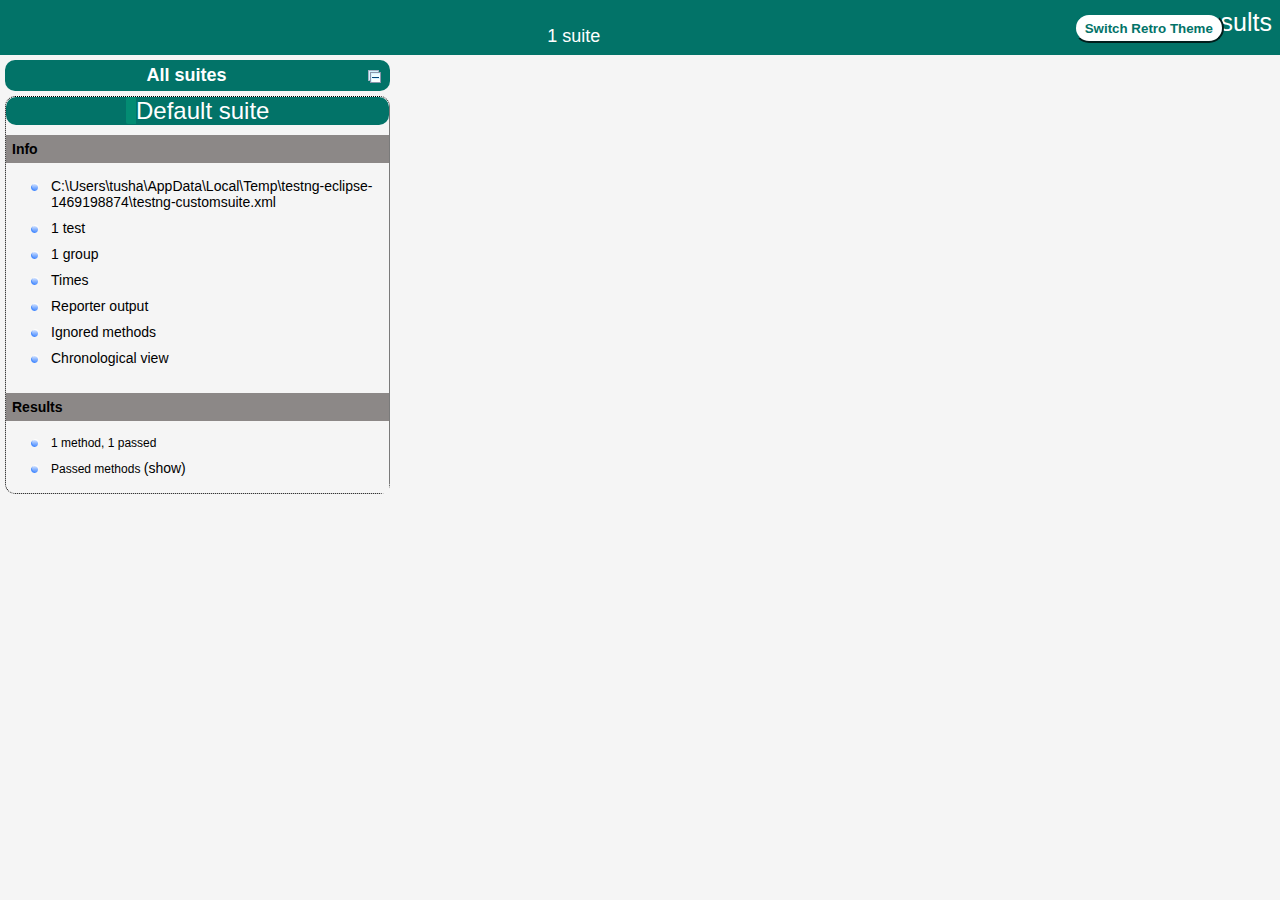
==== test-output/index.html @ a18cbc31 "First commit" ====
<!DOCTYPE html>

<html>
  <head>
  <meta charset='utf-8'>
  <title>TestNG reports</title>

    <link type="text/css" href="testng-reports1.css" rel="stylesheet" id="ultra" />
    <link type="text/css" href="testng-reports.css" rel="stylesheet" id="retro" disabled="false"/>
    <script type="text/javascript" src="jquery-3.6.0.min.js"></script>
    <script type="text/javascript" src="testng-reports.js"></script>
    <script type="text/javascript" src="https://www.google.com/jsapi"></script>
    <script type='text/javascript'>
      google.load('visualization', '1', {packages:['table']});
      google.setOnLoadCallback(drawTable);
      var suiteTableInitFunctions = new Array();
      var suiteTableData = new Array();
    </script>
    <!--
      <script type="text/javascript" src="jquery-ui/js/jquery-ui-1.8.16.custom.min.js"></script>
     -->
  </head>

  <body>    <div class="top-banner-root">
      <span class="top-banner-title-font">Test results</span>
      <button id="button" class="button">Switch Retro Theme</button> <!-- button -->
      <br/>
      <span class="top-banner-font-1">1 suite</span>
    </div> <!-- top-banner-root -->
    <div class="navigator-root">
      <div class="navigator-suite-header">
        <span>All suites</span>
        <a href="#" title="Collapse/expand all the suites" class="collapse-all-link">
          <img src="collapseall.gif" class="collapse-all-icon">
          </img> <!-- collapse-all-icon -->
        </a> <!-- collapse-all-link -->
      </div> <!-- navigator-suite-header -->
      <div class="suite">
        <div class="rounded-window">
          <div class="suite-header light-rounded-window-top">
            <a href="#" panel-name="suite-Default_suite" class="navigator-link">
              <span class="suite-name border-passed">Default suite</span>
            </a> <!-- navigator-link -->
          </div> <!-- suite-header light-rounded-window-top -->
          <div class="navigator-suite-content">
            <div class="suite-section-title">
              <span>Info</span>
            </div> <!-- suite-section-title -->
            <div class="suite-section-content">
              <ul>
                <li>
                  <a href="#" panel-name="test-xml-Default_suite" class="navigator-link ">
                    <span>C:\Users\tusha\AppData\Local\Temp\testng-eclipse-1469198874\testng-customsuite.xml</span>
                  </a> <!-- navigator-link  -->
                </li>
                <li>
                  <a href="#" panel-name="testlist-Default_suite" class="navigator-link ">
                    <span class="test-stats">1 test</span>
                  </a> <!-- navigator-link  -->
                </li>
                <li>
                  <a href="#" panel-name="group-Default_suite" class="navigator-link ">
                    <span>1 group</span>
                  </a> <!-- navigator-link  -->
                </li>
                <li>
                  <a href="#" panel-name="times-Default_suite" class="navigator-link ">
                    <span>Times</span>
                  </a> <!-- navigator-link  -->
                </li>
                <li>
                  <a href="#" panel-name="reporter-Default_suite" class="navigator-link ">
                    <span>Reporter output</span>
                  </a> <!-- navigator-link  -->
                </li>
                <li>
                  <a href="#" panel-name="ignored-methods-Default_suite" class="navigator-link ">
                    <span>Ignored methods</span>
                  </a> <!-- navigator-link  -->
                </li>
                <li>
                  <a href="#" panel-name="chronological-Default_suite" class="navigator-link ">
                    <span>Chronological view</span>
                  </a> <!-- navigator-link  -->
                </li>
              </ul>
            </div> <!-- suite-section-content -->
            <div class="result-section">
              <div class="suite-section-title">
                <span>Results</span>
              </div> <!-- suite-section-title -->
              <div class="suite-section-content">
                <ul>
                  <li>
                    <span class="method-stats">1 method,   1 passed</span>
                  </li>
                  <li>
                    <span class="method-list-title passed">Passed methods</span>
                    <span class="show-or-hide-methods passed">
                      <a href="#" panel-name="suite-Default_suite" class="hide-methods passed suite-Default_suite"> (hide)</a> <!-- hide-methods passed suite-Default_suite -->
                      <a href="#" panel-name="suite-Default_suite" class="show-methods passed suite-Default_suite"> (show)</a> <!-- show-methods passed suite-Default_suite -->
                    </span>
                    <div class="method-list-content passed suite-Default_suite">
                      <span>
                        <img src="passed.png" width="3%"/>
                        <a href="#" panel-name="suite-Default_suite" title="runer.TestNG" class="method navigator-link" hash-for-method="runScenario(&quot;Valid login in&quot;, &quot;Login Functionality&quot;)">runScenario("Valid login in", "Login Functionality")</a> <!-- method navigator-link -->
                      </span>
                      <br/>
                    </div> <!-- method-list-content passed suite-Default_suite -->
                  </li>
                </ul>
              </div> <!-- suite-section-content -->
            </div> <!-- result-section -->
          </div> <!-- navigator-suite-content -->
        </div> <!-- rounded-window -->
      </div> <!-- suite -->
    </div> <!-- navigator-root -->
    <div class="wrapper">
      <div class="main-panel-root">
        <div panel-name="suite-Default_suite" class="panel Default_suite">
          <div class="suite-Default_suite-class-passed">
            <div class="main-panel-header rounded-window-top">
              <img src="passed.png"/>
              <span class="class-name">runer.TestNG</span>
            </div> <!-- main-panel-header rounded-window-top -->
            <div class="main-panel-content rounded-window-bottom">
              <div class="method">
                <div class="method-content">
                  <a name="runScenario(&quot;Valid login in&quot;, &quot;Login Functionality&quot;)">
                  </a> <!-- runScenario("Valid login in", "Login Functionality") -->
                  <span class="method-name">runScenario</span>
                  <span class="parameters">("Valid login in","Login Functionality")</span>
                  <em>
(Runs Cucumber Scenarios)                  </em>
                </div> <!-- method-content -->
              </div> <!-- method -->
            </div> <!-- main-panel-content rounded-window-bottom -->
          </div> <!-- suite-Default_suite-class-passed -->
        </div> <!-- panel Default_suite -->
        <div panel-name="test-xml-Default_suite" class="panel">
          <div class="main-panel-header rounded-window-top">
            <span class="header-content">C:\Users\tusha\AppData\Local\Temp\testng-eclipse-1469198874\testng-customsuite.xml</span>
          </div> <!-- main-panel-header rounded-window-top -->
          <div class="main-panel-content rounded-window-bottom">
            <pre>
&lt;?xml version=&quot;1.0&quot; encoding=&quot;UTF-8&quot;?&gt;
&lt;!DOCTYPE suite SYSTEM &quot;https://testng.org/testng-1.0.dtd&quot;&gt;
&lt;suite name=&quot;Default suite&quot; guice-stage=&quot;DEVELOPMENT&quot;&gt;
  &lt;test thread-count=&quot;5&quot; name=&quot;Default test&quot; verbose=&quot;2&quot;&gt;
    &lt;classes&gt;
      &lt;class name=&quot;runer.TestNG&quot;/&gt;
    &lt;/classes&gt;
  &lt;/test&gt; &lt;!-- Default test --&gt;
&lt;/suite&gt; &lt;!-- Default suite --&gt;
            </pre>
          </div> <!-- main-panel-content rounded-window-bottom -->
        </div> <!-- panel -->
        <div panel-name="testlist-Default_suite" class="panel">
          <div class="main-panel-header rounded-window-top">
            <span class="header-content">Tests for Default suite</span>
          </div> <!-- main-panel-header rounded-window-top -->
          <div class="main-panel-content rounded-window-bottom">
            <ul>
              <li>
                <span class="test-name">Default test (1 class)</span>
              </li>
            </ul>
          </div> <!-- main-panel-content rounded-window-bottom -->
        </div> <!-- panel -->
        <div panel-name="group-Default_suite" class="panel">
          <div class="main-panel-header rounded-window-top">
            <span class="header-content">Groups for Default suite</span>
          </div> <!-- main-panel-header rounded-window-top -->
          <div class="main-panel-content rounded-window-bottom">
            <div class="test-group">
              <span class="test-group-name">cucumber</span>
              <br/>
              <div class="method-in-group">
                <span class="method-in-group-name">runScenario</span>
                <br/>
              </div> <!-- method-in-group -->
            </div> <!-- test-group -->
          </div> <!-- main-panel-content rounded-window-bottom -->
        </div> <!-- panel -->
        <div panel-name="times-Default_suite" class="panel">
          <div class="main-panel-header rounded-window-top">
            <span class="header-content">Times for Default suite</span>
          </div> <!-- main-panel-header rounded-window-top -->
          <div class="main-panel-content rounded-window-bottom">
            <div class="times-div">
              <script type="text/javascript">
suiteTableInitFunctions.push('tableData_Default_suite');
function tableData_Default_suite() {
var data = new google.visualization.DataTable();
data.addColumn('number', 'Number');
data.addColumn('string', 'Method');
data.addColumn('string', 'Class');
data.addColumn('number', 'Time (ms)');
data.addRows(1);
data.setCell(0, 0, 0)
data.setCell(0, 1, 'runScenario')
data.setCell(0, 2, 'runer.TestNG')
data.setCell(0, 3, 2405);
window.suiteTableData['Default_suite']= { tableData: data, tableDiv: 'times-div-Default_suite'}
return data;
}
              </script>
              <span class="suite-total-time">Total running time: 2 seconds</span>
              <div id="times-div-Default_suite">
              </div> <!-- times-div-Default_suite -->
            </div> <!-- times-div -->
          </div> <!-- main-panel-content rounded-window-bottom -->
        </div> <!-- panel -->
        <div panel-name="reporter-Default_suite" class="panel">
          <div class="main-panel-header rounded-window-top">
            <span class="header-content">Reporter output for Default suite</span>
          </div> <!-- main-panel-header rounded-window-top -->
          <div class="main-panel-content rounded-window-bottom">
          </div> <!-- main-panel-content rounded-window-bottom -->
        </div> <!-- panel -->
        <div panel-name="ignored-methods-Default_suite" class="panel">
          <div class="main-panel-header rounded-window-top">
            <span class="header-content">0 ignored methods</span>
          </div> <!-- main-panel-header rounded-window-top -->
          <div class="main-panel-content rounded-window-bottom">
          </div> <!-- main-panel-content rounded-window-bottom -->
        </div> <!-- panel -->
        <div panel-name="chronological-Default_suite" class="panel">
          <div class="main-panel-header rounded-window-top">
            <span class="header-content">Methods in chronological order</span>
          </div> <!-- main-panel-header rounded-window-top -->
          <div class="main-panel-content rounded-window-bottom">
            <div class="chronological-class">
              <div class="chronological-class-name">runer.TestNG</div> <!-- chronological-class-name -->
              <div class="configuration-class before">
                <span class="method-name">setUpClass(org.testng.TestRunner@7c75db8b)</span>
                <span class="method-start">0 ms</span>
              </div> <!-- configuration-class before -->
              <div class="test-method">
                <span class="method-name">runScenario("Valid login in", "Login Functionality")</span>
                <span class="method-start">486 ms</span>
              </div> <!-- test-method -->
              <div class="configuration-class after">
                <span class="method-name">tearDownClass</span>
                <span class="method-start">2895 ms</span>
              </div> <!-- configuration-class after -->
          </div> <!-- main-panel-content rounded-window-bottom -->
        </div> <!-- panel -->
      </div> <!-- main-panel-root -->
    </div> <!-- wrapper -->
  </body>
<script type="text/javascript" src="testng-reports2.js"></script>
</html>
---- test-output/testng-reports1.css ----
body {
    background-color: whitesmoke;
    margin: 0 0 5px 5px;
}
ul {
     margin-top: 10px;
     margin-left:-10px;
}
 li {
     font-family: "Helvetica Neue", Helvetica, Arial, sans-serif;
     padding:5px 5px;
 }
 a {
     text-decoration: none;
     color: black;
     font-size: 14px;
 }

 a:hover {
    color:black ;
    text-decoration: underline;
 }

 .navigator-selected {
     /* #ffa500; Mouse hover color after click Orange.*/
     background:#027368
 }

 .wrapper {
     position: absolute;
     top: 60px;
     bottom: 0;
     left: 400px;
     right: 0;
     margin-right:9px;
     overflow: auto;/*imortant*/
 }

 .navigator-root {
     position: absolute;
     top: 60px;
     bottom: 0;
     left: 0;
     width: 400px;
     overflow-y: auto;/*important*/
 }

 .suite {
     margin: -5px 10px 10px 5px;
     background-color: whitesmoke ;/*Colour of the left bside box*/
 }

 .suite-name {
     font-size: 24px;
     font-family: "Helvetica Neue", Helvetica, Arial, sans-serif;/*All TEST SUITE*/
     color: white;
 }

 .main-panel-header {
     padding: 5px;
     background-color: #027368; /*afeeee*/;
     font-family: "Helvetica Neue", Helvetica, Arial, sans-serif;
     color:white;
     font-size: 18px;
 }

 .main-panel-content {
     padding: 5px;
     margin-bottom: 10px;
     background-color: #CCD0D1; /*d0ffff*/; /*Belongs to backGround of rightSide boxes*/
 }

 .rounded-window {
     border-style: dotted;
     border-width: 1px;/*Border of left Side box*/
     background-color: whitesmoke;
     border-radius: 10px;
 }

 .rounded-window-top {
     border-top-right-radius: 10px 10px;
     border-top-left-radius: 10px 10px;
     border-style: solid;
     border-width: 1px;
     overflow: auto;/*Top of RightSide box*/
 }

 .light-rounded-window-top {
     background-color: #027368;
     padding-left:120px;
     border-radius: 10px;

 }

 .rounded-window-bottom {
     border-bottom-right-radius: 10px 10px;
     border-bottom-left-radius: 10px 10px;
     overflow: auto;/*Bottom of rightSide box*/
 }

 .method-name {
     font-size: 14px;
     font-family: "Helvetica Neue", Helvetica, Arial, sans-serif;
     font-weight: bold;
 }

 .method-content {
     border-style: solid;
     border-width: 0 0 1px 0;
     margin-bottom: 10px;
     padding-bottom: 5px;
     width: 100%;
 }

 .parameters {
     font-size: 14px;
     font-family: "Helvetica Neue", Helvetica, Arial, sans-serif;
 }

 .stack-trace {
     white-space: pre;
     font-family: "Helvetica Neue", Helvetica, Arial, sans-serif;
     font-size: 12px;
     font-weight: bold;
     margin-top: 0;
     margin-left: 20px; /*Error Stack Trace Message*/
 }

 .testng-xml {
    font-family: "Helvetica Neue", Helvetica, Arial, sans-serif;
 }

 .method-list-content {
     margin-left: 10px;
 }

 .navigator-suite-content {
     margin-left: 10px;
     font: 12px 'Lucida Grande';
 }

 .suite-section-title {
     font-family: "Helvetica Neue", Helvetica, Arial, sans-serif;
     font-size: 14px;
     font-weight:bold;
     background-color: #8C8887;
     margin-left: -10px;
     margin-top:10px;
     padding:6px;
 }

 .suite-section-content {
     list-style-image: url(bullet_point.png);
     background-color: whitesmoke;
     font-family: "Helvetica Neue", Helvetica, Arial, sans-serif;
     overflow: hidden;
 }

 .top-banner-root {
     position: absolute;
     top: 0;
     height: 45px;
     left: 0;
     right: 0;
     padding: 5px;
     margin: 0 0 5px 0;
     background-color: #027368;
     font-family: "Helvetica Neue", Helvetica, Arial, sans-serif;
     font-size: 18px;
     color: #fff;
     text-align: center;/*Belongs to the Top of Report*//*Status: - Completed*/
 }

 .top-banner-title-font {
     font-size: 25px;
     font-family: "Helvetica Neue", Helvetica, Arial, sans-serif;
     padding: 3px;
     float: right;
 }

 .test-name {
     font-family: "Helvetica Neue", Helvetica, Arial, sans-serif;
     font-size: 16px;
 }

 .suite-icon {
     padding: 5px;
     float: right;
     height: 20px;
 }

 .test-group {
     font: 20px 'Lucida Grande';
     margin: 5px 5px 10px 5px;
     border-width: 0 0 1px 0;
     border-style: solid;
     padding: 5px;
 }

 .test-group-name {
     font-weight: bold;
 }

 .method-in-group {
     font-size: 16px;
     margin-left: 80px;
 }

 table.google-visualization-table-table {
     width: 100%;
 }

 .reporter-method-name {
     font-size: 14px;
     font-family: "Helvetica Neue", Helvetica, Arial, sans-serif;
 }

 .reporter-method-output-div {
     padding: 5px;
     margin: 0 0 5px 20px;
     font-size: 12px;
     font-family: "Helvetica Neue", Helvetica, Arial, sans-serif;
     border-width: 0 0 0 1px;
     border-style: solid;
 }

 .ignored-class-div {
     font-size: 14px;
     font-family: "Helvetica Neue", Helvetica, Arial, sans-serif;
 }

 .ignored-methods-div {
     padding: 5px;
     margin: 0 0 5px 20px;
     font-size: 12px;
     font-family: "Helvetica Neue", Helvetica, Arial, sans-serif;
     border-width: 0 0 0 1px;
     border-style: solid;
 }

 .border-failed {
    border-radius:2px;
     border-style: solid;
     border-width: 0 0 0 10px;
     border-color: #F20505;
 }

 .border-skipped {
     border-radius:2px;
     border-style: solid;
     border-width: 0 0 0 10px;
     border-color: #F2BE22;
 }

 .border-passed {
     border-radius:2px;
     border-style: solid;
     border-width: 0 0 0 10px;
     border-color: #038C73;
 }

 .times-div {
     text-align: center;
     padding: 5px;
 }

 .suite-total-time {
     font: 16px 'Lucida Grande';
 }

 .configuration-suite {
     margin-left: 20px;
 }

 .configuration-test {
     margin-left: 40px;
 }

 .configuration-class {
     margin-left: 60px;
 }

 .configuration-method {
     margin-left: 80px;
 }

 .test-method {
     margin-left: 100px;
 }

 .chronological-class {
     background-color: #CCD0D1;
     border-width: 0 0 1px 1px;/*Chronological*/
 }

 .method-start {
     float: right;
 }

 .chronological-class-name {
     padding: 0 0 0 5px;
     margin-top:5px;
     font-family: "Helvetica Neue", Helvetica, Arial, sans-serif;
     color: #008;
 }

 .after, .before, .test-method {
     font-family: "Helvetica Neue", Helvetica, Arial, sans-serif;
     font-size: 14px;
     margin-top:5px;
 }

 .navigator-suite-header {
     font-size: 18px;
     margin: 0px 10px 10px 5px;
     padding: 5px;
     border-radius: 10px;
     background-color: #027368;
     color: white;
     font-weight:bold;
     font-family: "Helvetica Neue", Helvetica, Arial, sans-serif;
     text-align: center; /*All Suites on top of left box*//*Status: -Completed*/
 }

 .collapse-all-icon {
     padding: 3px;
     float: right;
 }
 .button{
    position: absolute;
    margin-left:500px;
    margin-top:8px;
    background-color: white;
    color:#027368;
    font-family: "Helvetica Neue", Helvetica, Arial, sans-serif;
    font-weight:bold;
    border-color:#027368;
    border-radius:25px;
    cursor: pointer;
    height:30px;
    width:150px;
    outline: none;
}
/*Author: - Akhil Gullapalli*/
---- test-output/testng-reports.css ----
body {
    margin: 0 0 5px 5px;
}

ul {
    margin: 0;
}

li {
    list-style-type: none;
}

a {
    text-decoration: none;
}

a:hover {
    text-decoration: underline;
}

.navigator-selected {
    background: #ffa500;
}

.wrapper {
    position: absolute;
    top: 60px;
    bottom: 0;
    left: 400px;
    right: 0;
    overflow: auto;
}

.navigator-root {
    position: absolute;
    top: 60px;
    bottom: 0;
    left: 0;
    width: 400px;
    overflow-y: auto;
}

.suite {
    margin: 0 10px 10px 0;
    background-color: #fff8dc;
}

.suite-name {
    padding-left: 10px;
    font-size: 25px;
    font-family: Times, sans-serif;
}

.main-panel-header {
    padding: 5px;
    background-color: #9FB4D9; /*afeeee*/;
    font-family: monospace;
    font-size: 18px;
}

.main-panel-content {
    padding: 5px;
    margin-bottom: 10px;
    background-color: #DEE8FC; /*d0ffff*/;
}

.rounded-window {
    border-radius: 10px;
    border-style: solid;
    border-width: 1px;
}

.rounded-window-top {
    border-top-right-radius: 10px 10px;
    border-top-left-radius: 10px 10px;
    border-style: solid;
    border-width: 1px;
    overflow: auto;
}

.light-rounded-window-top {
    border-top-right-radius: 10px 10px;
    border-top-left-radius: 10px 10px;
}

.rounded-window-bottom {
    border-style: solid;
    border-width: 0 1px 1px 1px;
    border-bottom-right-radius: 10px 10px;
    border-bottom-left-radius: 10px 10px;
    overflow: auto;
}

.method-name {
    font-size: 12px;
    font-family: monospace;
}

.method-content {
    border-style: solid;
    border-width: 0 0 1px 0;
    margin-bottom: 10px;
    padding-bottom: 5px;
    width: 80%;
}

.parameters {
    font-size: 14px;
    font-family: monospace;
}

.stack-trace {
    white-space: pre;
    font-family: monospace;
    font-size: 12px;
    font-weight: bold;
    margin-top: 0;
    margin-left: 20px;
}

.testng-xml {
    font-family: monospace;
}

.method-list-content {
    margin-left: 10px;
}

.navigator-suite-content {
    margin-left: 10px;
    font: 12px 'Lucida Grande';
}

.suite-section-title {
    margin-top: 10px;
    width: 80%;
    border-style: solid;
    border-width: 1px 0 0 0;
    font-family: Times, sans-serif;
    font-size: 18px;
    font-weight: bold;
}

.suite-section-content {
    list-style-image: url(bullet_point.png);
}

.top-banner-root {
    position: absolute;
    top: 0;
    height: 45px;
    left: 0;
    right: 0;
    padding: 5px;
    margin: 0 0 5px 0;
    background-color: #0066ff;
    font-family: Times, sans-serif;
    color: #fff;
    text-align: center;
}
.button{
    position: absolute;
    margin-left:500px;
    margin-top:8px;
    background-color: white;
    color:#0066ff;
    font-family: "Helvetica Neue", Helvetica, Arial, sans-serif;
    font-weight:bold;
    border-color:#0066ff ;
    border-radius:25px;
    cursor: pointer;
    height:30px;
    width:150px;
    outline:none;

}

.top-banner-title-font {
    font-size: 25px;
}

.test-name {
    font-family: 'Lucida Grande', sans-serif;
    font-size: 16px;
}

.suite-icon {
    padding: 5px;
    float: right;
    height: 20px;
}

.test-group {
    font: 20px 'Lucida Grande';
    margin: 5px 5px 10px 5px;
    border-width: 0 0 1px 0;
    border-style: solid;
    padding: 5px;
}

.test-group-name {
    font-weight: bold;
}

.method-in-group {
    font-size: 16px;
    margin-left: 80px;
}

table.google-visualization-table-table {
    width: 100%;
}

.reporter-method-name {
    font-size: 14px;
    font-family: monospace;
}

.reporter-method-output-div {
    padding: 5px;
    margin: 0 0 5px 20px;
    font-size: 12px;
    font-family: monospace;
    border-width: 0 0 0 1px;
    border-style: solid;
}

.ignored-class-div {
    font-size: 14px;
    font-family: monospace;
}

.ignored-methods-div {
    padding: 5px;
    margin: 0 0 5px 20px;
    font-size: 12px;
    font-family: monospace;
    border-width: 0 0 0 1px;
    border-style: solid;
}

.border-failed {
    border-top-left-radius: 10px 10px;
    border-bottom-left-radius: 10px 10px;
    border-style: solid;
    border-width: 0 0 0 10px;
    border-color: #f00;
}

.border-skipped {
    border-top-left-radius: 10px 10px;
    border-bottom-left-radius: 10px 10px;
    border-style: solid;
    border-width: 0 0 0 10px;
    border-color: #edc600;
}

.border-passed {
    border-top-left-radius: 10px 10px;
    border-bottom-left-radius: 10px 10px;
    border-style: solid;
    border-width: 0 0 0 10px;
    border-color: #19f52d;
}

.times-div {
    text-align: center;
    padding: 5px;
}

.suite-total-time {
    font: 16px 'Lucida Grande';
}

.configuration-suite {
    margin-left: 20px;
}

.configuration-test {
    margin-left: 40px;
}

.configuration-class {
    margin-left: 60px;
}

.configuration-method {
    margin-left: 80px;
}

.test-method {
    margin-left: 100px;
}

.chronological-class {
    background-color: skyblue;
    border-style: solid;
    border-width: 0 0 1px 1px;
}

.method-start {
    float: right;
}

.chronological-class-name {
    padding: 0 0 0 5px;
    color: #008;
}

.after, .before, .test-method {
    font-family: monospace;
    font-size: 14px;
}

.navigator-suite-header {
    font-size: 22px;
    margin: 0 10px 5px 0;
    background-color: #deb887;
    text-align: center;
}

.collapse-all-icon {
    padding: 5px;
    float: right;
}
/*retro Theme*/
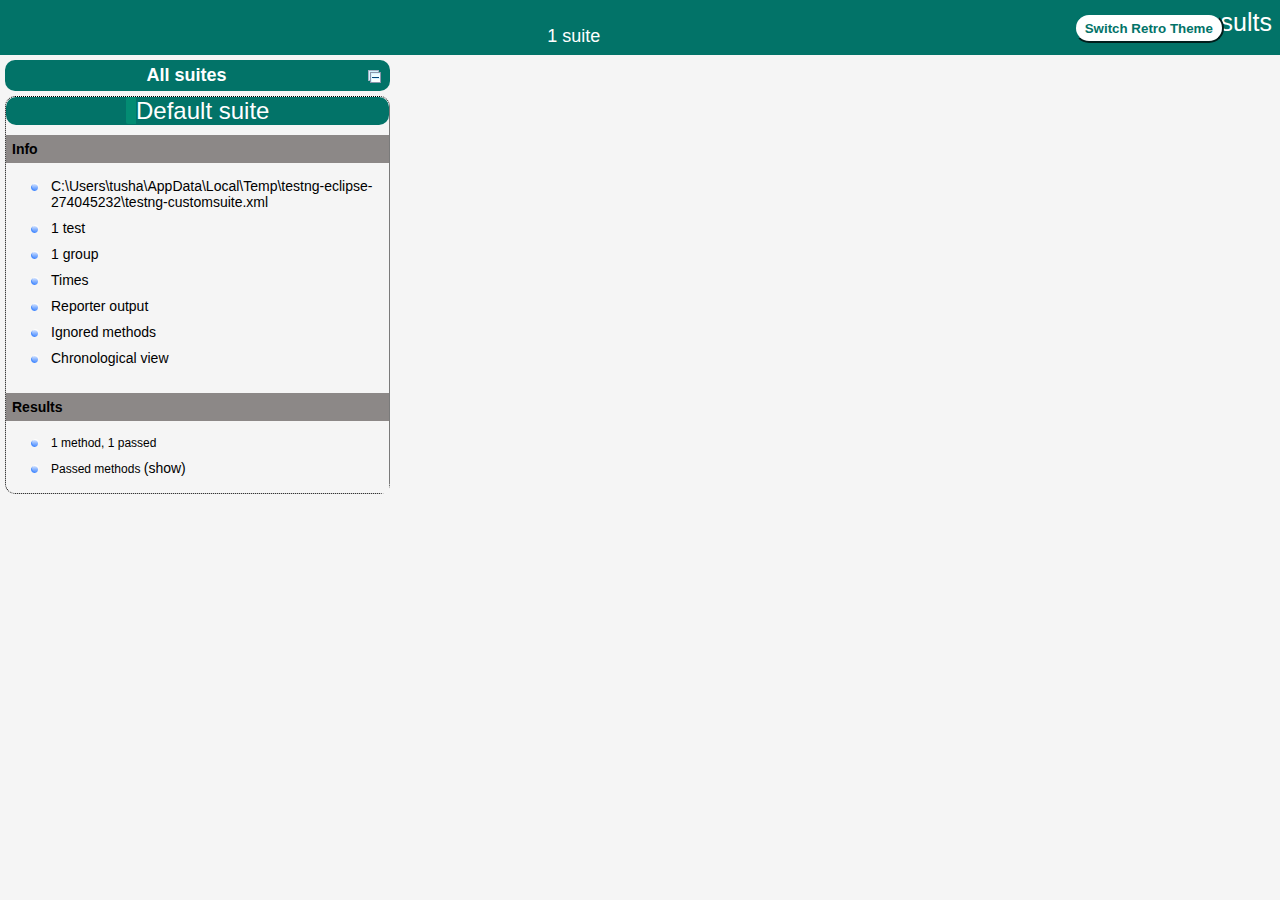
==== commit 72ec16e0: "Second" ====
--- a/test-output/index.html
+++ b/test-output/index.html
@@ -50,7 +50,7 @@
               <ul>
                 <li>
                   <a href="#" panel-name="test-xml-Default_suite" class="navigator-link ">
-                    <span>C:\Users\tusha\AppData\Local\Temp\testng-eclipse-1469198874\testng-customsuite.xml</span>
+                    <span>C:\Users\tusha\AppData\Local\Temp\testng-eclipse-274045232\testng-customsuite.xml</span>
                   </a> <!-- navigator-link  -->
                 </li>
                 <li>
@@ -103,7 +103,7 @@
                     <div class="method-list-content passed suite-Default_suite">
                       <span>
                         <img src="passed.png" width="3%"/>
-                        <a href="#" panel-name="suite-Default_suite" title="runer.TestNG" class="method navigator-link" hash-for-method="runScenario(&quot;Valid login in&quot;, &quot;Login Functionality&quot;)">runScenario("Valid login in", "Login Functionality")</a> <!-- method navigator-link -->
+                        <a href="#" panel-name="suite-Default_suite" title="runer.TestNG" class="method navigator-link" hash-for-method="runScenario(&quot;User sees an error message with invalid credentials&quot;, &quot;Sauce Demo Application Testing&quot;)">runScenario("User sees an error message with invalid credentials", "Sauce Demo Application Testing")</a> <!-- method navigator-link -->
                       </span>
                       <br/>
                     </div> <!-- method-list-content passed suite-Default_suite -->
@@ -126,10 +126,10 @@
             <div class="main-panel-content rounded-window-bottom">
               <div class="method">
                 <div class="method-content">
-                  <a name="runScenario(&quot;Valid login in&quot;, &quot;Login Functionality&quot;)">
-                  </a> <!-- runScenario("Valid login in", "Login Functionality") -->
+                  <a name="runScenario(&quot;User sees an error message with invalid credentials&quot;, &quot;Sauce Demo Application Testing&quot;)">
+                  </a> <!-- runScenario("User sees an error message with invalid credentials", "Sauce Demo Application Testing") -->
                   <span class="method-name">runScenario</span>
-                  <span class="parameters">("Valid login in","Login Functionality")</span>
+                  <span class="parameters">("User sees an error message with invalid credentials","Sauce Demo Application Testing")</span>
                   <em>
 (Runs Cucumber Scenarios)                  </em>
                 </div> <!-- method-content -->
@@ -139,7 +139,7 @@
         </div> <!-- panel Default_suite -->
         <div panel-name="test-xml-Default_suite" class="panel">
           <div class="main-panel-header rounded-window-top">
-            <span class="header-content">C:\Users\tusha\AppData\Local\Temp\testng-eclipse-1469198874\testng-customsuite.xml</span>
+            <span class="header-content">C:\Users\tusha\AppData\Local\Temp\testng-eclipse-274045232\testng-customsuite.xml</span>
           </div> <!-- main-panel-header rounded-window-top -->
           <div class="main-panel-content rounded-window-bottom">
             <pre>
@@ -200,7 +200,7 @@
 data.setCell(0, 0, 0)
 data.setCell(0, 1, 'runScenario')
 data.setCell(0, 2, 'runer.TestNG')
-data.setCell(0, 3, 2405);
+data.setCell(0, 3, 2666);
 window.suiteTableData['Default_suite']= { tableData: data, tableDiv: 'times-div-Default_suite'}
 return data;
 }
@@ -233,16 +233,16 @@
             <div class="chronological-class">
               <div class="chronological-class-name">runer.TestNG</div> <!-- chronological-class-name -->
               <div class="configuration-class before">
-                <span class="method-name">setUpClass(org.testng.TestRunner@7c75db8b)</span>
+                <span class="method-name">setUpClass(org.testng.TestRunner@33db72bd)</span>
                 <span class="method-start">0 ms</span>
               </div> <!-- configuration-class before -->
               <div class="test-method">
-                <span class="method-name">runScenario("Valid login in", "Login Functionality")</span>
-                <span class="method-start">486 ms</span>
+                <span class="method-name">runScenario("User sees an error message with invalid credentials", "Sauce Demo Application Testing")</span>
+                <span class="method-start">532 ms</span>
               </div> <!-- test-method -->
               <div class="configuration-class after">
                 <span class="method-name">tearDownClass</span>
-                <span class="method-start">2895 ms</span>
+                <span class="method-start">3206 ms</span>
               </div> <!-- configuration-class after -->
           </div> <!-- main-panel-content rounded-window-bottom -->
         </div> <!-- panel -->
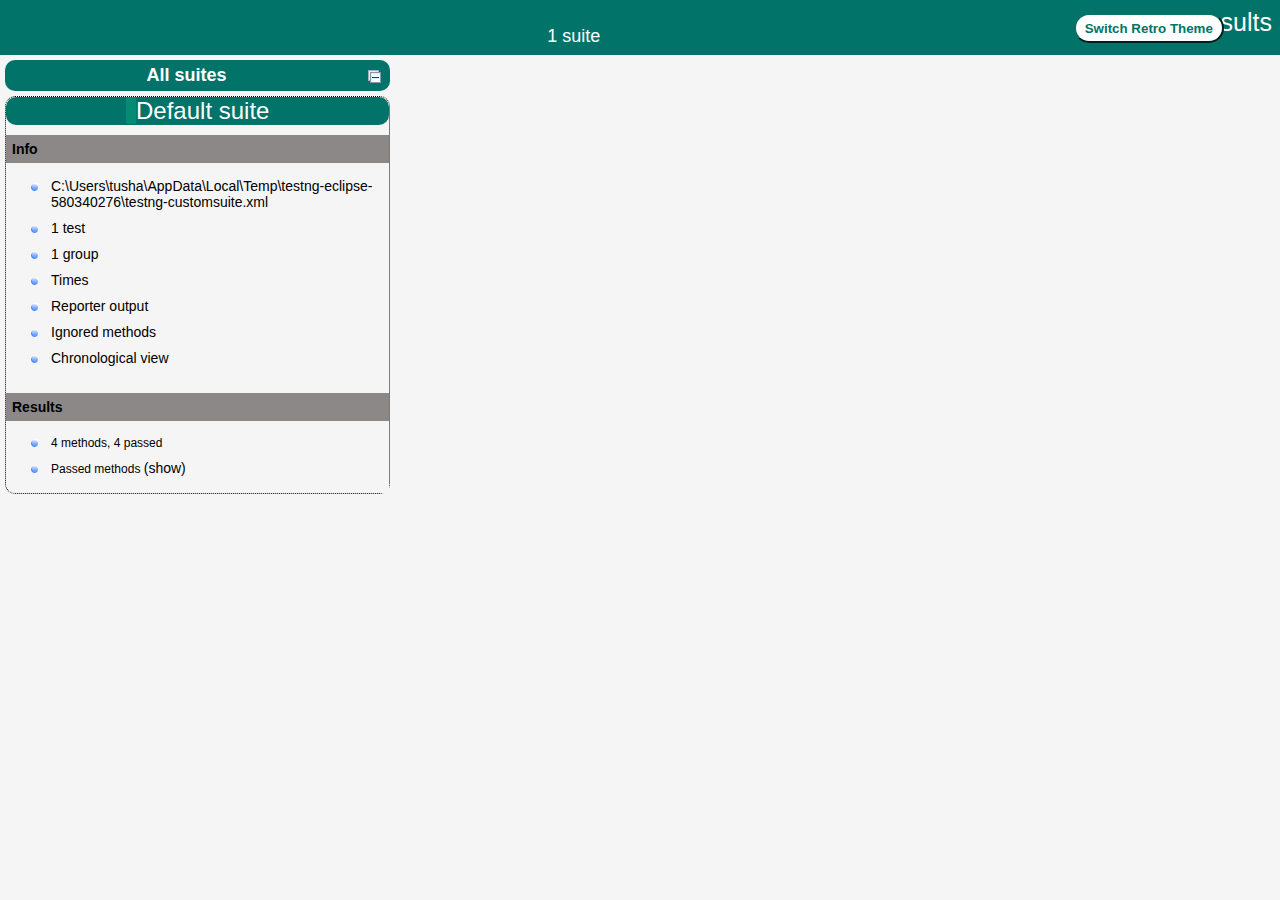
==== commit 76551e99: "add" ====
--- a/test-output/index.html
+++ b/test-output/index.html
@@ -50,7 +50,7 @@
               <ul>
                 <li>
                   <a href="#" panel-name="test-xml-Default_suite" class="navigator-link ">
-                    <span>C:\Users\tusha\AppData\Local\Temp\testng-eclipse-274045232\testng-customsuite.xml</span>
+                    <span>C:\Users\tusha\AppData\Local\Temp\testng-eclipse-580340276\testng-customsuite.xml</span>
                   </a> <!-- navigator-link  -->
                 </li>
                 <li>
@@ -92,7 +92,7 @@
               <div class="suite-section-content">
                 <ul>
                   <li>
-                    <span class="method-stats">1 method,   1 passed</span>
+                    <span class="method-stats">4 methods,   4 passed</span>
                   </li>
                   <li>
                     <span class="method-list-title passed">Passed methods</span>
@@ -103,7 +103,22 @@
                     <div class="method-list-content passed suite-Default_suite">
                       <span>
                         <img src="passed.png" width="3%"/>
+                        <a href="#" panel-name="suite-Default_suite" title="runer.TestNG" class="method navigator-link" hash-for-method="runScenario(&quot;User logs in successfully with valid credentials&quot;, &quot;Sauce Demo Application Testing&quot;)">runScenario("User logs in successfully with valid credentials", "Sauce Demo Application Testing")</a> <!-- method navigator-link -->
+                      </span>
+                      <br/>
+                      <span>
+                        <img src="passed.png" width="3%"/>
                         <a href="#" panel-name="suite-Default_suite" title="runer.TestNG" class="method navigator-link" hash-for-method="runScenario(&quot;User sees an error message with invalid credentials&quot;, &quot;Sauce Demo Application Testing&quot;)">runScenario("User sees an error message with invalid credentials", "Sauce Demo Application Testing")</a> <!-- method navigator-link -->
+                      </span>
+                      <br/>
+                      <span>
+                        <img src="passed.png" width="3%"/>
+                        <a href="#" panel-name="suite-Default_suite" title="runer.TestNG" class="method navigator-link" hash-for-method="runScenario(&quot;User removes a product from the cart&quot;, &quot;Sauce Demo Application Testing&quot;)">runScenario("User removes a product from the cart", "Sauce Demo Application Testing")</a> <!-- method navigator-link -->
+                      </span>
+                      <br/>
+                      <span>
+                        <img src="passed.png" width="3%"/>
+                        <a href="#" panel-name="suite-Default_suite" title="runer.TestNG" class="method navigator-link" hash-for-method="runScenario(&quot;User adds a product to the cart successfully&quot;, &quot;Sauce Demo Application Testing&quot;)">runScenario("User adds a product to the cart successfully", "Sauce Demo Application Testing")</a> <!-- method navigator-link -->
                       </span>
                       <br/>
                     </div> <!-- method-list-content passed suite-Default_suite -->
@@ -126,6 +141,16 @@
             <div class="main-panel-content rounded-window-bottom">
               <div class="method">
                 <div class="method-content">
+                  <a name="runScenario(&quot;User logs in successfully with valid credentials&quot;, &quot;Sauce Demo Application Testing&quot;)">
+                  </a> <!-- runScenario("User logs in successfully with valid credentials", "Sauce Demo Application Testing") -->
+                  <span class="method-name">runScenario</span>
+                  <span class="parameters">("User logs in successfully with valid credentials","Sauce Demo Application Testing")</span>
+                  <em>
+(Runs Cucumber Scenarios)                  </em>
+                </div> <!-- method-content -->
+              </div> <!-- method -->
+              <div class="method">
+                <div class="method-content">
                   <a name="runScenario(&quot;User sees an error message with invalid credentials&quot;, &quot;Sauce Demo Application Testing&quot;)">
                   </a> <!-- runScenario("User sees an error message with invalid credentials", "Sauce Demo Application Testing") -->
                   <span class="method-name">runScenario</span>
@@ -134,12 +159,32 @@
 (Runs Cucumber Scenarios)                  </em>
                 </div> <!-- method-content -->
               </div> <!-- method -->
+              <div class="method">
+                <div class="method-content">
+                  <a name="runScenario(&quot;User removes a product from the cart&quot;, &quot;Sauce Demo Application Testing&quot;)">
+                  </a> <!-- runScenario("User removes a product from the cart", "Sauce Demo Application Testing") -->
+                  <span class="method-name">runScenario</span>
+                  <span class="parameters">("User removes a product from the cart","Sauce Demo Application Testing")</span>
+                  <em>
+(Runs Cucumber Scenarios)                  </em>
+                </div> <!-- method-content -->
+              </div> <!-- method -->
+              <div class="method">
+                <div class="method-content">
+                  <a name="runScenario(&quot;User adds a product to the cart successfully&quot;, &quot;Sauce Demo Application Testing&quot;)">
+                  </a> <!-- runScenario("User adds a product to the cart successfully", "Sauce Demo Application Testing") -->
+                  <span class="method-name">runScenario</span>
+                  <span class="parameters">("User adds a product to the cart successfully","Sauce Demo Application Testing")</span>
+                  <em>
+(Runs Cucumber Scenarios)                  </em>
+                </div> <!-- method-content -->
+              </div> <!-- method -->
             </div> <!-- main-panel-content rounded-window-bottom -->
           </div> <!-- suite-Default_suite-class-passed -->
         </div> <!-- panel Default_suite -->
         <div panel-name="test-xml-Default_suite" class="panel">
           <div class="main-panel-header rounded-window-top">
-            <span class="header-content">C:\Users\tusha\AppData\Local\Temp\testng-eclipse-274045232\testng-customsuite.xml</span>
+            <span class="header-content">C:\Users\tusha\AppData\Local\Temp\testng-eclipse-580340276\testng-customsuite.xml</span>
           </div> <!-- main-panel-header rounded-window-top -->
           <div class="main-panel-content rounded-window-bottom">
             <pre>
@@ -196,16 +241,28 @@
 data.addColumn('string', 'Method');
 data.addColumn('string', 'Class');
 data.addColumn('number', 'Time (ms)');
-data.addRows(1);
+data.addRows(4);
 data.setCell(0, 0, 0)
 data.setCell(0, 1, 'runScenario')
 data.setCell(0, 2, 'runer.TestNG')
-data.setCell(0, 3, 2666);
+data.setCell(0, 3, 2682);
+data.setCell(1, 0, 1)
+data.setCell(1, 1, 'runScenario')
+data.setCell(1, 2, 'runer.TestNG')
+data.setCell(1, 3, 2375);
+data.setCell(2, 0, 2)
+data.setCell(2, 1, 'runScenario')
+data.setCell(2, 2, 'runer.TestNG')
+data.setCell(2, 3, 2186);
+data.setCell(3, 0, 3)
+data.setCell(3, 1, 'runScenario')
+data.setCell(3, 2, 'runer.TestNG')
+data.setCell(3, 3, 1997);
 window.suiteTableData['Default_suite']= { tableData: data, tableDiv: 'times-div-Default_suite'}
 return data;
 }
               </script>
-              <span class="suite-total-time">Total running time: 2 seconds</span>
+              <span class="suite-total-time">Total running time: 9 seconds</span>
               <div id="times-div-Default_suite">
               </div> <!-- times-div-Default_suite -->
             </div> <!-- times-div -->
@@ -233,16 +290,28 @@
             <div class="chronological-class">
               <div class="chronological-class-name">runer.TestNG</div> <!-- chronological-class-name -->
               <div class="configuration-class before">
-                <span class="method-name">setUpClass(org.testng.TestRunner@33db72bd)</span>
+                <span class="method-name">setUpClass(org.testng.TestRunner@4e08acf9)</span>
                 <span class="method-start">0 ms</span>
               </div> <!-- configuration-class before -->
               <div class="test-method">
+                <span class="method-name">runScenario("User logs in successfully with valid credentials", "Sauce Demo Application Testing")</span>
+                <span class="method-start">538 ms</span>
+              </div> <!-- test-method -->
+              <div class="test-method">
                 <span class="method-name">runScenario("User sees an error message with invalid credentials", "Sauce Demo Application Testing")</span>
-                <span class="method-start">532 ms</span>
+                <span class="method-start">3228 ms</span>
+              </div> <!-- test-method -->
+              <div class="test-method">
+                <span class="method-name">runScenario("User adds a product to the cart successfully", "Sauce Demo Application Testing")</span>
+                <span class="method-start">5227 ms</span>
+              </div> <!-- test-method -->
+              <div class="test-method">
+                <span class="method-name">runScenario("User removes a product from the cart", "Sauce Demo Application Testing")</span>
+                <span class="method-start">7415 ms</span>
               </div> <!-- test-method -->
               <div class="configuration-class after">
                 <span class="method-name">tearDownClass</span>
-                <span class="method-start">3206 ms</span>
+                <span class="method-start">9793 ms</span>
               </div> <!-- configuration-class after -->
           </div> <!-- main-panel-content rounded-window-bottom -->
         </div> <!-- panel -->
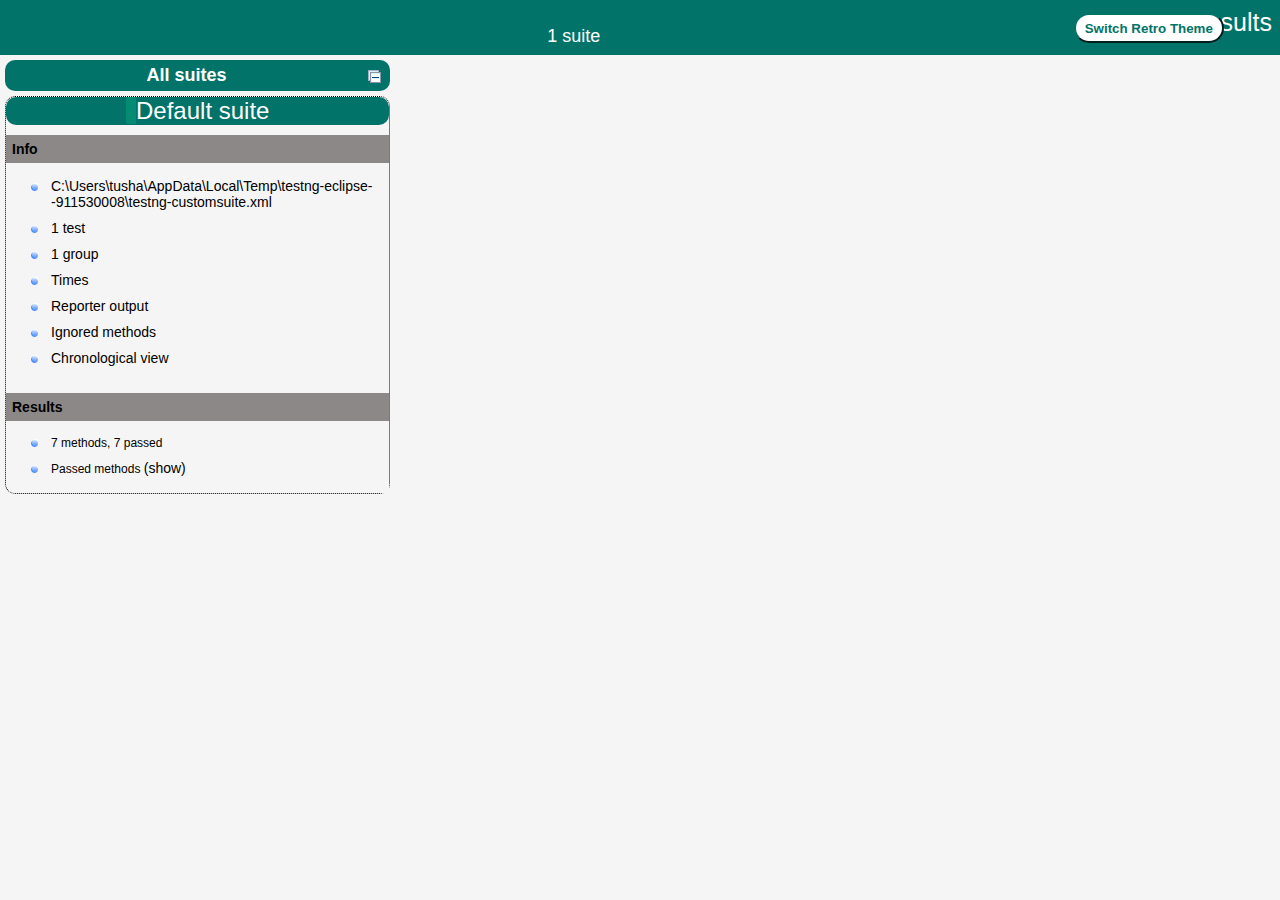
==== commit f15dbcfe: "All test cases are implemented" ====
--- a/test-output/index.html
+++ b/test-output/index.html
@@ -50,7 +50,7 @@
               <ul>
                 <li>
                   <a href="#" panel-name="test-xml-Default_suite" class="navigator-link ">
-                    <span>C:\Users\tusha\AppData\Local\Temp\testng-eclipse-580340276\testng-customsuite.xml</span>
+                    <span>C:\Users\tusha\AppData\Local\Temp\testng-eclipse--911530008\testng-customsuite.xml</span>
                   </a> <!-- navigator-link  -->
                 </li>
                 <li>
@@ -92,7 +92,7 @@
               <div class="suite-section-content">
                 <ul>
                   <li>
-                    <span class="method-stats">4 methods,   4 passed</span>
+                    <span class="method-stats">7 methods,   7 passed</span>
                   </li>
                   <li>
                     <span class="method-list-title passed">Passed methods</span>
@@ -103,22 +103,37 @@
                     <div class="method-list-content passed suite-Default_suite">
                       <span>
                         <img src="passed.png" width="3%"/>
+                        <a href="#" panel-name="suite-Default_suite" title="runer.TestNG" class="method navigator-link" hash-for-method="runScenario(&quot;User removes a product from the cart&quot;, &quot;Sauce Demo Application Testing&quot;)">runScenario("User removes a product from the cart", "Sauce Demo Application Testing")</a> <!-- method navigator-link -->
+                      </span>
+                      <br/>
+                      <span>
+                        <img src="passed.png" width="3%"/>
+                        <a href="#" panel-name="suite-Default_suite" title="runer.TestNG" class="method navigator-link" hash-for-method="runScenario(&quot;User logs out successfully&quot;, &quot;Sauce Demo Application Testing&quot;)">runScenario("User logs out successfully", "Sauce Demo Application Testing")</a> <!-- method navigator-link -->
+                      </span>
+                      <br/>
+                      <span>
+                        <img src="passed.png" width="3%"/>
+                        <a href="#" panel-name="suite-Default_suite" title="runer.TestNG" class="method navigator-link" hash-for-method="runScenario(&quot;User fails to log in with invalid credentials&quot;, &quot;Sauce Demo Application Testing&quot;)">runScenario("User fails to log in with invalid credentials", "Sauce Demo Application Testing")</a> <!-- method navigator-link -->
+                      </span>
+                      <br/>
+                      <span>
+                        <img src="passed.png" width="3%"/>
+                        <a href="#" panel-name="suite-Default_suite" title="runer.TestNG" class="method navigator-link" hash-for-method="runScenario(&quot;User completes the checkout process successfully&quot;, &quot;Sauce Demo Application Testing&quot;)">runScenario("User completes the checkout process successfully", "Sauce Demo Application Testing")</a> <!-- method navigator-link -->
+                      </span>
+                      <br/>
+                      <span>
+                        <img src="passed.png" width="3%"/>
                         <a href="#" panel-name="suite-Default_suite" title="runer.TestNG" class="method navigator-link" hash-for-method="runScenario(&quot;User logs in successfully with valid credentials&quot;, &quot;Sauce Demo Application Testing&quot;)">runScenario("User logs in successfully with valid credentials", "Sauce Demo Application Testing")</a> <!-- method navigator-link -->
                       </span>
                       <br/>
                       <span>
                         <img src="passed.png" width="3%"/>
-                        <a href="#" panel-name="suite-Default_suite" title="runer.TestNG" class="method navigator-link" hash-for-method="runScenario(&quot;User sees an error message with invalid credentials&quot;, &quot;Sauce Demo Application Testing&quot;)">runScenario("User sees an error message with invalid credentials", "Sauce Demo Application Testing")</a> <!-- method navigator-link -->
-                      </span>
-                      <br/>
-                      <span>
-                        <img src="passed.png" width="3%"/>
-                        <a href="#" panel-name="suite-Default_suite" title="runer.TestNG" class="method navigator-link" hash-for-method="runScenario(&quot;User removes a product from the cart&quot;, &quot;Sauce Demo Application Testing&quot;)">runScenario("User removes a product from the cart", "Sauce Demo Application Testing")</a> <!-- method navigator-link -->
-                      </span>
-                      <br/>
-                      <span>
-                        <img src="passed.png" width="3%"/>
                         <a href="#" panel-name="suite-Default_suite" title="runer.TestNG" class="method navigator-link" hash-for-method="runScenario(&quot;User adds a product to the cart successfully&quot;, &quot;Sauce Demo Application Testing&quot;)">runScenario("User adds a product to the cart successfully", "Sauce Demo Application Testing")</a> <!-- method navigator-link -->
+                      </span>
+                      <br/>
+                      <span>
+                        <img src="passed.png" width="3%"/>
+                        <a href="#" panel-name="suite-Default_suite" title="runer.TestNG" class="method navigator-link" hash-for-method="runScenario(&quot;User fails to log in with invalid credentials&quot;, &quot;Sauce Demo Application Testing&quot;)">runScenario("User fails to log in with invalid credentials", "Sauce Demo Application Testing")</a> <!-- method navigator-link -->
                       </span>
                       <br/>
                     </div> <!-- method-list-content passed suite-Default_suite -->
@@ -141,6 +156,46 @@
             <div class="main-panel-content rounded-window-bottom">
               <div class="method">
                 <div class="method-content">
+                  <a name="runScenario(&quot;User removes a product from the cart&quot;, &quot;Sauce Demo Application Testing&quot;)">
+                  </a> <!-- runScenario("User removes a product from the cart", "Sauce Demo Application Testing") -->
+                  <span class="method-name">runScenario</span>
+                  <span class="parameters">("User removes a product from the cart","Sauce Demo Application Testing")</span>
+                  <em>
+(Runs Cucumber Scenarios)                  </em>
+                </div> <!-- method-content -->
+              </div> <!-- method -->
+              <div class="method">
+                <div class="method-content">
+                  <a name="runScenario(&quot;User logs out successfully&quot;, &quot;Sauce Demo Application Testing&quot;)">
+                  </a> <!-- runScenario("User logs out successfully", "Sauce Demo Application Testing") -->
+                  <span class="method-name">runScenario</span>
+                  <span class="parameters">("User logs out successfully","Sauce Demo Application Testing")</span>
+                  <em>
+(Runs Cucumber Scenarios)                  </em>
+                </div> <!-- method-content -->
+              </div> <!-- method -->
+              <div class="method">
+                <div class="method-content">
+                  <a name="runScenario(&quot;User fails to log in with invalid credentials&quot;, &quot;Sauce Demo Application Testing&quot;)">
+                  </a> <!-- runScenario("User fails to log in with invalid credentials", "Sauce Demo Application Testing") -->
+                  <span class="method-name">runScenario</span>
+                  <span class="parameters">("User fails to log in with invalid credentials","Sauce Demo Application Testing")</span>
+                  <em>
+(Runs Cucumber Scenarios)                  </em>
+                </div> <!-- method-content -->
+              </div> <!-- method -->
+              <div class="method">
+                <div class="method-content">
+                  <a name="runScenario(&quot;User completes the checkout process successfully&quot;, &quot;Sauce Demo Application Testing&quot;)">
+                  </a> <!-- runScenario("User completes the checkout process successfully", "Sauce Demo Application Testing") -->
+                  <span class="method-name">runScenario</span>
+                  <span class="parameters">("User completes the checkout process successfully","Sauce Demo Application Testing")</span>
+                  <em>
+(Runs Cucumber Scenarios)                  </em>
+                </div> <!-- method-content -->
+              </div> <!-- method -->
+              <div class="method">
+                <div class="method-content">
                   <a name="runScenario(&quot;User logs in successfully with valid credentials&quot;, &quot;Sauce Demo Application Testing&quot;)">
                   </a> <!-- runScenario("User logs in successfully with valid credentials", "Sauce Demo Application Testing") -->
                   <span class="method-name">runScenario</span>
@@ -151,30 +206,20 @@
               </div> <!-- method -->
               <div class="method">
                 <div class="method-content">
-                  <a name="runScenario(&quot;User sees an error message with invalid credentials&quot;, &quot;Sauce Demo Application Testing&quot;)">
-                  </a> <!-- runScenario("User sees an error message with invalid credentials", "Sauce Demo Application Testing") -->
-                  <span class="method-name">runScenario</span>
-                  <span class="parameters">("User sees an error message with invalid credentials","Sauce Demo Application Testing")</span>
-                  <em>
-(Runs Cucumber Scenarios)                  </em>
-                </div> <!-- method-content -->
-              </div> <!-- method -->
-              <div class="method">
-                <div class="method-content">
-                  <a name="runScenario(&quot;User removes a product from the cart&quot;, &quot;Sauce Demo Application Testing&quot;)">
-                  </a> <!-- runScenario("User removes a product from the cart", "Sauce Demo Application Testing") -->
-                  <span class="method-name">runScenario</span>
-                  <span class="parameters">("User removes a product from the cart","Sauce Demo Application Testing")</span>
-                  <em>
-(Runs Cucumber Scenarios)                  </em>
-                </div> <!-- method-content -->
-              </div> <!-- method -->
-              <div class="method">
-                <div class="method-content">
                   <a name="runScenario(&quot;User adds a product to the cart successfully&quot;, &quot;Sauce Demo Application Testing&quot;)">
                   </a> <!-- runScenario("User adds a product to the cart successfully", "Sauce Demo Application Testing") -->
                   <span class="method-name">runScenario</span>
                   <span class="parameters">("User adds a product to the cart successfully","Sauce Demo Application Testing")</span>
+                  <em>
+(Runs Cucumber Scenarios)                  </em>
+                </div> <!-- method-content -->
+              </div> <!-- method -->
+              <div class="method">
+                <div class="method-content">
+                  <a name="runScenario(&quot;User fails to log in with invalid credentials&quot;, &quot;Sauce Demo Application Testing&quot;)">
+                  </a> <!-- runScenario("User fails to log in with invalid credentials", "Sauce Demo Application Testing") -->
+                  <span class="method-name">runScenario</span>
+                  <span class="parameters">("User fails to log in with invalid credentials","Sauce Demo Application Testing")</span>
                   <em>
 (Runs Cucumber Scenarios)                  </em>
                 </div> <!-- method-content -->
@@ -184,7 +229,7 @@
         </div> <!-- panel Default_suite -->
         <div panel-name="test-xml-Default_suite" class="panel">
           <div class="main-panel-header rounded-window-top">
-            <span class="header-content">C:\Users\tusha\AppData\Local\Temp\testng-eclipse-580340276\testng-customsuite.xml</span>
+            <span class="header-content">C:\Users\tusha\AppData\Local\Temp\testng-eclipse--911530008\testng-customsuite.xml</span>
           </div> <!-- main-panel-header rounded-window-top -->
           <div class="main-panel-content rounded-window-bottom">
             <pre>
@@ -241,28 +286,40 @@
 data.addColumn('string', 'Method');
 data.addColumn('string', 'Class');
 data.addColumn('number', 'Time (ms)');
-data.addRows(4);
+data.addRows(7);
 data.setCell(0, 0, 0)
 data.setCell(0, 1, 'runScenario')
 data.setCell(0, 2, 'runer.TestNG')
-data.setCell(0, 3, 2682);
+data.setCell(0, 3, 2874);
 data.setCell(1, 0, 1)
 data.setCell(1, 1, 'runScenario')
 data.setCell(1, 2, 'runer.TestNG')
-data.setCell(1, 3, 2375);
+data.setCell(1, 3, 2692);
 data.setCell(2, 0, 2)
 data.setCell(2, 1, 'runScenario')
 data.setCell(2, 2, 'runer.TestNG')
-data.setCell(2, 3, 2186);
+data.setCell(2, 3, 2580);
 data.setCell(3, 0, 3)
 data.setCell(3, 1, 'runScenario')
 data.setCell(3, 2, 'runer.TestNG')
-data.setCell(3, 3, 1997);
+data.setCell(3, 3, 2197);
+data.setCell(4, 0, 4)
+data.setCell(4, 1, 'runScenario')
+data.setCell(4, 2, 'runer.TestNG')
+data.setCell(4, 3, 2185);
+data.setCell(5, 0, 5)
+data.setCell(5, 1, 'runScenario')
+data.setCell(5, 2, 'runer.TestNG')
+data.setCell(5, 3, 2056);
+data.setCell(6, 0, 6)
+data.setCell(6, 1, 'runScenario')
+data.setCell(6, 2, 'runer.TestNG')
+data.setCell(6, 3, 1943);
 window.suiteTableData['Default_suite']= { tableData: data, tableDiv: 'times-div-Default_suite'}
 return data;
 }
               </script>
-              <span class="suite-total-time">Total running time: 9 seconds</span>
+              <span class="suite-total-time">Total running time: 16 seconds</span>
               <div id="times-div-Default_suite">
               </div> <!-- times-div-Default_suite -->
             </div> <!-- times-div -->
@@ -290,28 +347,40 @@
             <div class="chronological-class">
               <div class="chronological-class-name">runer.TestNG</div> <!-- chronological-class-name -->
               <div class="configuration-class before">
-                <span class="method-name">setUpClass(org.testng.TestRunner@4e08acf9)</span>
+                <span class="method-name">setUpClass(org.testng.TestRunner@436bd4df)</span>
                 <span class="method-start">0 ms</span>
               </div> <!-- configuration-class before -->
               <div class="test-method">
                 <span class="method-name">runScenario("User logs in successfully with valid credentials", "Sauce Demo Application Testing")</span>
-                <span class="method-start">538 ms</span>
-              </div> <!-- test-method -->
-              <div class="test-method">
-                <span class="method-name">runScenario("User sees an error message with invalid credentials", "Sauce Demo Application Testing")</span>
-                <span class="method-start">3228 ms</span>
+                <span class="method-start">592 ms</span>
+              </div> <!-- test-method -->
+              <div class="test-method">
+                <span class="method-name">runScenario("User fails to log in with invalid credentials", "Sauce Demo Application Testing")</span>
+                <span class="method-start">3288 ms</span>
+              </div> <!-- test-method -->
+              <div class="test-method">
+                <span class="method-name">runScenario("User fails to log in with invalid credentials", "Sauce Demo Application Testing")</span>
+                <span class="method-start">5346 ms</span>
               </div> <!-- test-method -->
               <div class="test-method">
                 <span class="method-name">runScenario("User adds a product to the cart successfully", "Sauce Demo Application Testing")</span>
-                <span class="method-start">5227 ms</span>
+                <span class="method-start">7292 ms</span>
               </div> <!-- test-method -->
               <div class="test-method">
                 <span class="method-name">runScenario("User removes a product from the cart", "Sauce Demo Application Testing")</span>
-                <span class="method-start">7415 ms</span>
+                <span class="method-start">9490 ms</span>
+              </div> <!-- test-method -->
+              <div class="test-method">
+                <span class="method-name">runScenario("User completes the checkout process successfully", "Sauce Demo Application Testing")</span>
+                <span class="method-start">11677 ms</span>
+              </div> <!-- test-method -->
+              <div class="test-method">
+                <span class="method-name">runScenario("User logs out successfully", "Sauce Demo Application Testing")</span>
+                <span class="method-start">14552 ms</span>
               </div> <!-- test-method -->
               <div class="configuration-class after">
                 <span class="method-name">tearDownClass</span>
-                <span class="method-start">9793 ms</span>
+                <span class="method-start">17136 ms</span>
               </div> <!-- configuration-class after -->
           </div> <!-- main-panel-content rounded-window-bottom -->
         </div> <!-- panel -->
